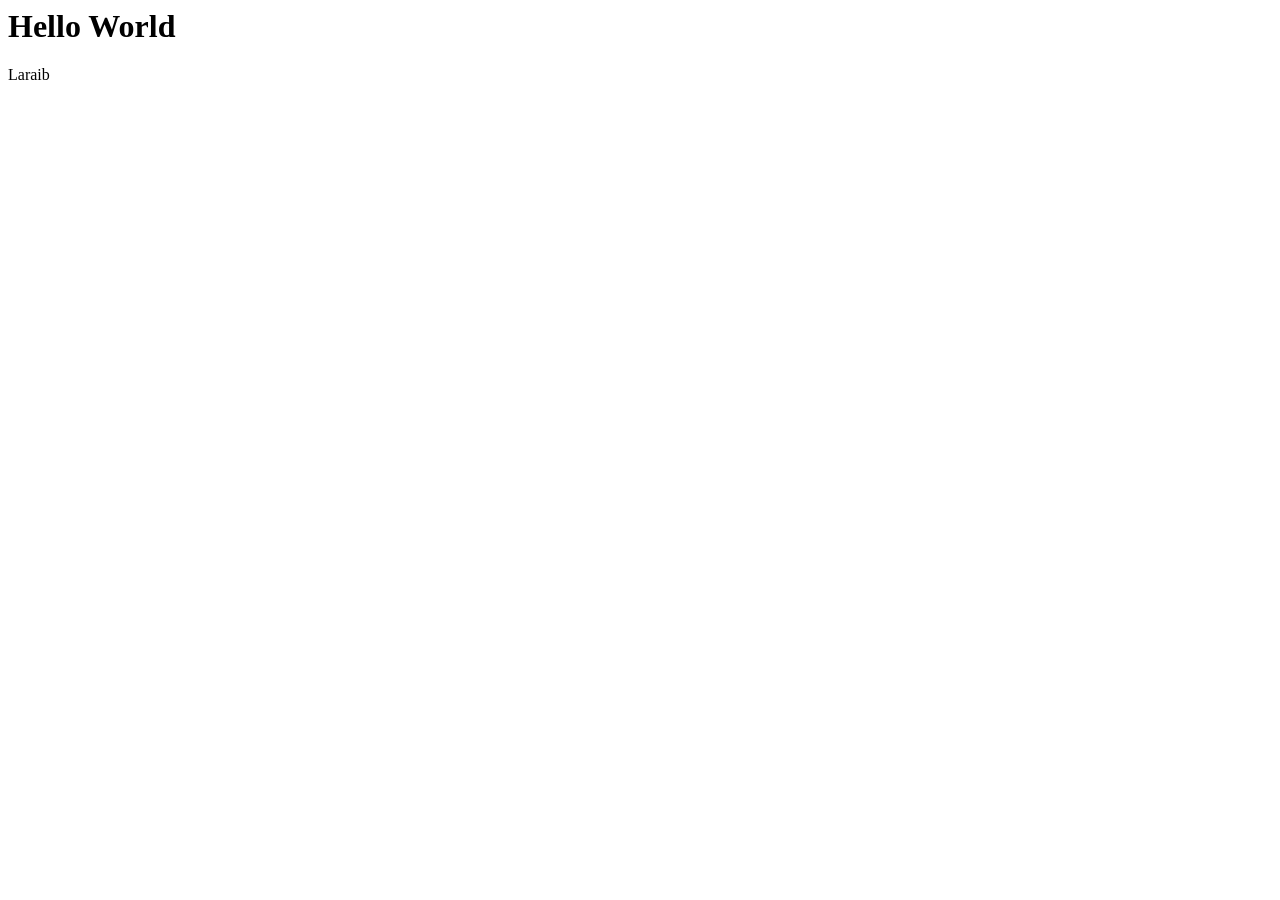
==== Introduction to React/index.html @ 99cf1de9 "Understanding VS code basic" ====
<!-- Understanding VS code basic -->
<html>
    <head>
        <title>
            Starting with React
        </title>
    </head>
    <body>
        <div>
            <h1>Hello World</h1>
            <p>Laraib</p>
        </div>
        <!-- Creating an Element in Javascript -->
        <script>
            const heading = document.createElement("h2");

        </script>
        <!-- Creating an Element in Javascript -->

    </body>
</html>
<!-- Understanding VS code basic -->
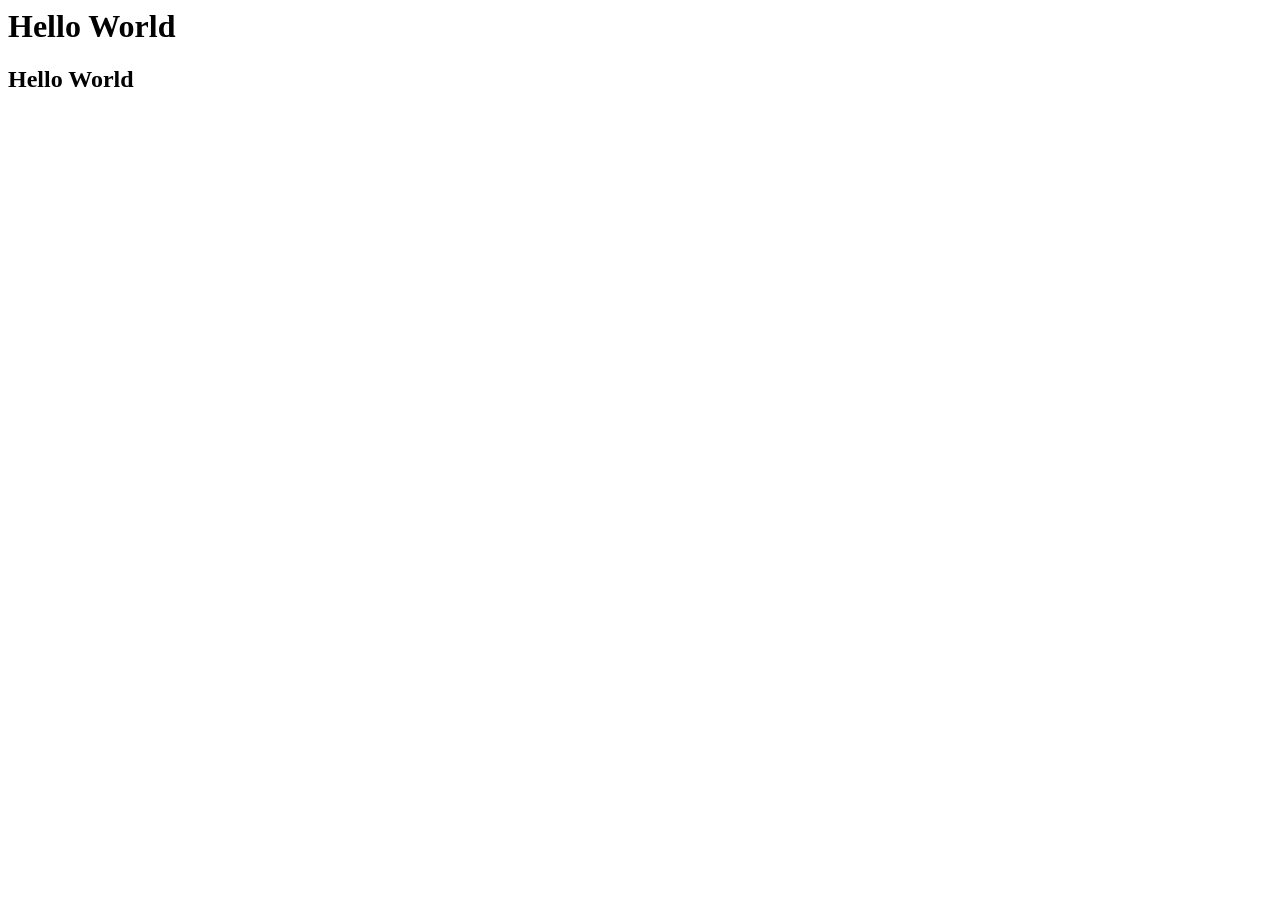
==== commit c5812579: "Creating an Element in Javascript" ====
--- a/Introduction to React/index.html
+++ b/Introduction to React/index.html
@@ -1,4 +1,5 @@
 <!-- Understanding VS code basic -->
+
 <html>
     <head>
         <title>
@@ -6,17 +7,17 @@
         </title>
     </head>
     <body>
-        <div>
+        <div id="root">
             <h1>Hello World</h1>
-            <p>Laraib</p>
         </div>
+
         <!-- Creating an Element in Javascript -->
-        <script>
-            const heading = document.createElement("h2");
-
+        <script src="index.js">
+            
         </script>
         <!-- Creating an Element in Javascript -->
 
     </body>
 </html>
+
 <!-- Understanding VS code basic -->
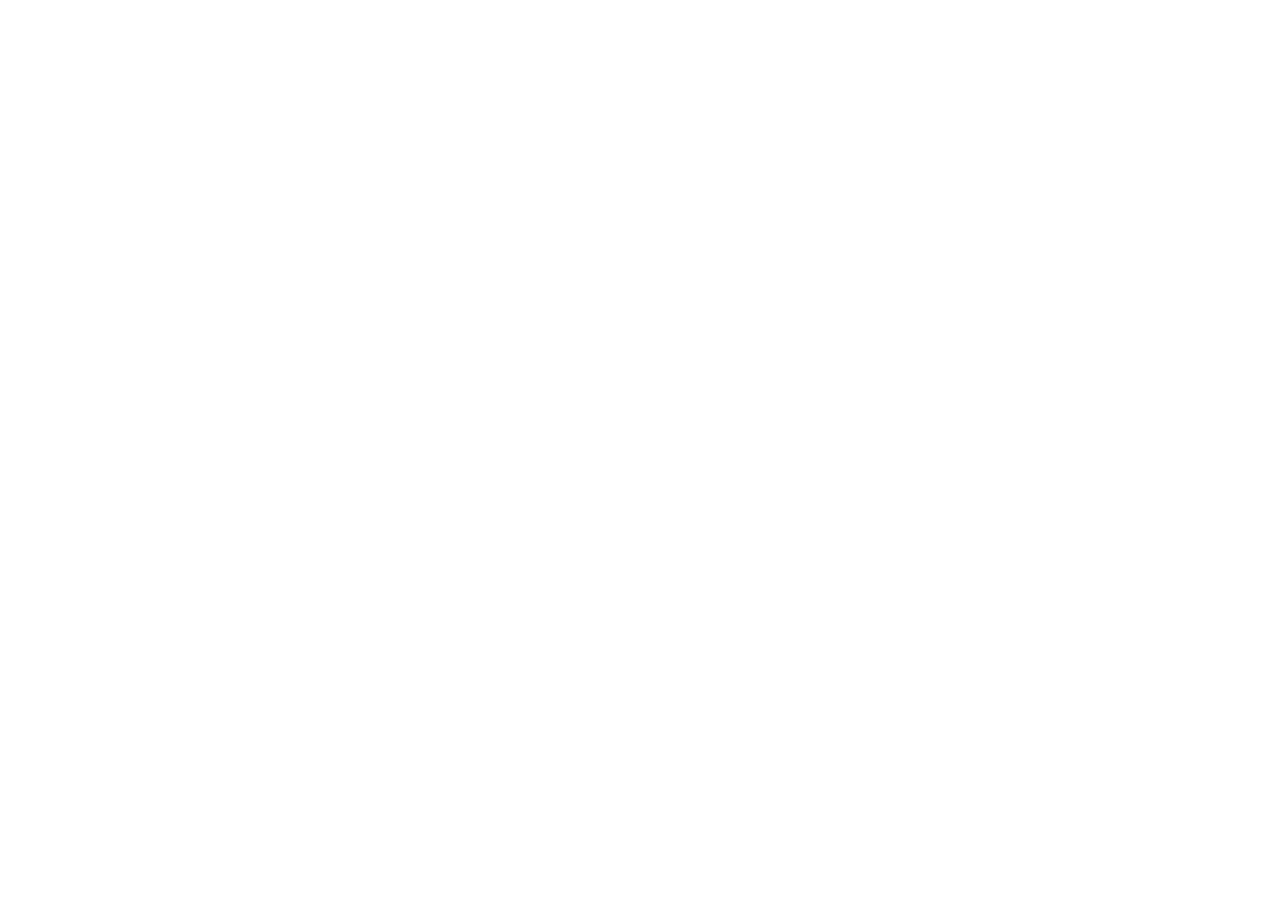
==== commit 8dae0d79: "My First React Element" ====
--- a/Introduction to React/index.html
+++ b/Introduction to React/index.html
@@ -5,10 +5,15 @@
         <title>
             Starting with React
         </title>
+        <!-- My First React Element -->
+
+            <script crossorigin src="https://unpkg.com/react@18/umd/react.development.js"></script>
+            <script crossorigin src="https://unpkg.com/react-dom@18/umd/react-dom.development.js"></script>
+
+        <!-- My First React Element -->
     </head>
     <body>
         <div id="root">
-            <h1>Hello World</h1>
         </div>
 
         <!-- Creating an Element in Javascript -->
